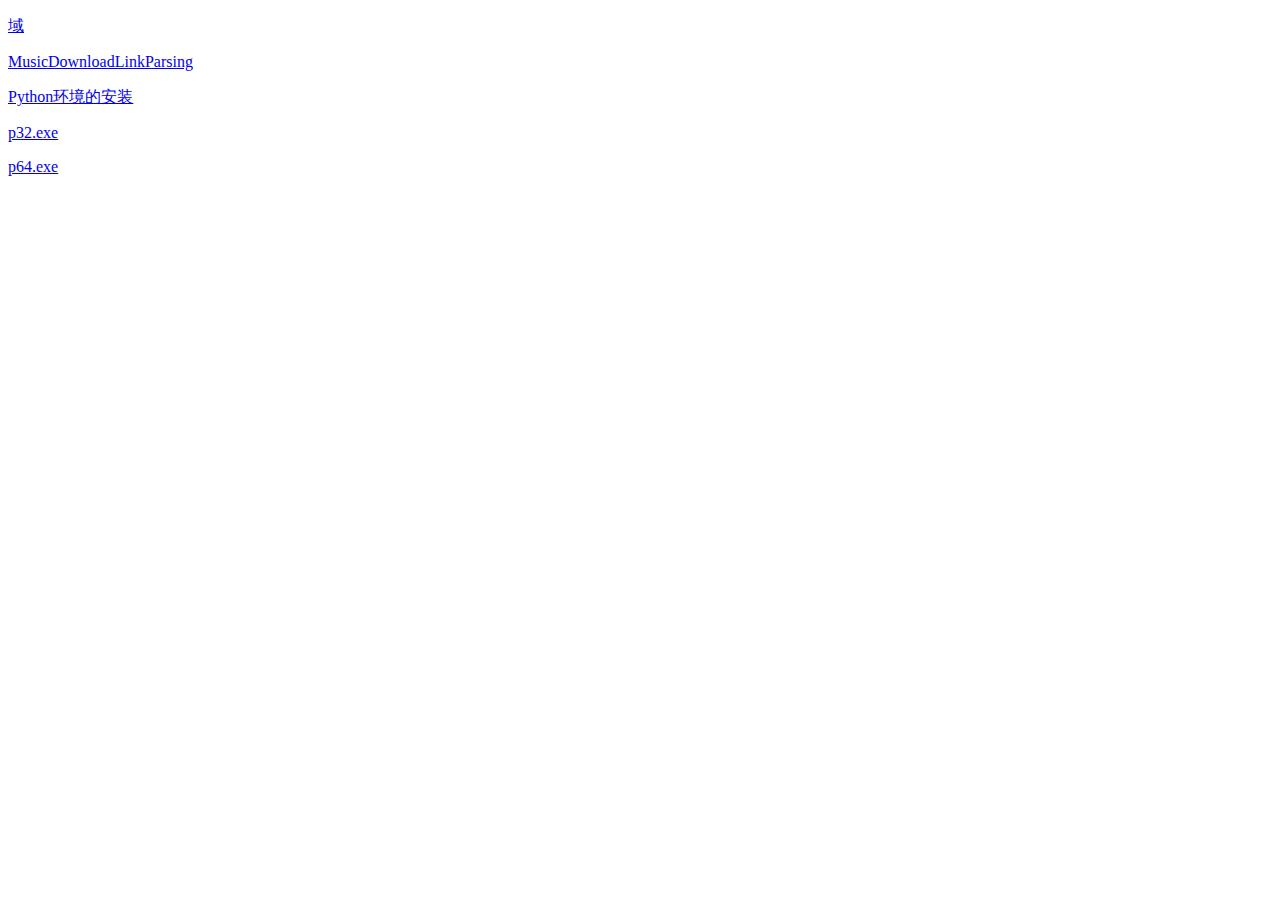
==== pan.html @ 8977cb88 "创建 pan.html" ====
<!DOCTYPE html>
<html lang="zh">
<head>
    <meta charset="UTF-8">
    <meta name="viewport" content="width=device-width, initial-scale=1.0">
    <title>Document</title>
</head>
<body>
    <p><a href="https://px-1302018334.cos-website.ap-guangzhou.myqcloud.com/">域</a></p>
    <p><a href="https://px-1302018334.cos-website.ap-guangzhou.myqcloud.com/MusicDownloadLinkParsing.zip">MusicDownloadLinkParsing</a></p>
    <p><a href="https://blog.csdn.net/weixin_46428928/article/details/128829317">Python环境的安装</a></p>
    <p><a href="https://px-1302018334.cos-website.ap-guangzhou.myqcloud.com/py/p32.exe.txt">p32.exe</a></p>
    <p><a href="https://px-1302018334.cos-website.ap-guangzhou.myqcloud.com/py/p64.exe.txt">p64.exe</a></p>
    <p><a href=""></a></p>
    <p><a href=""></a></p>
    <p><a href=""></a></p>

</body>
</html>
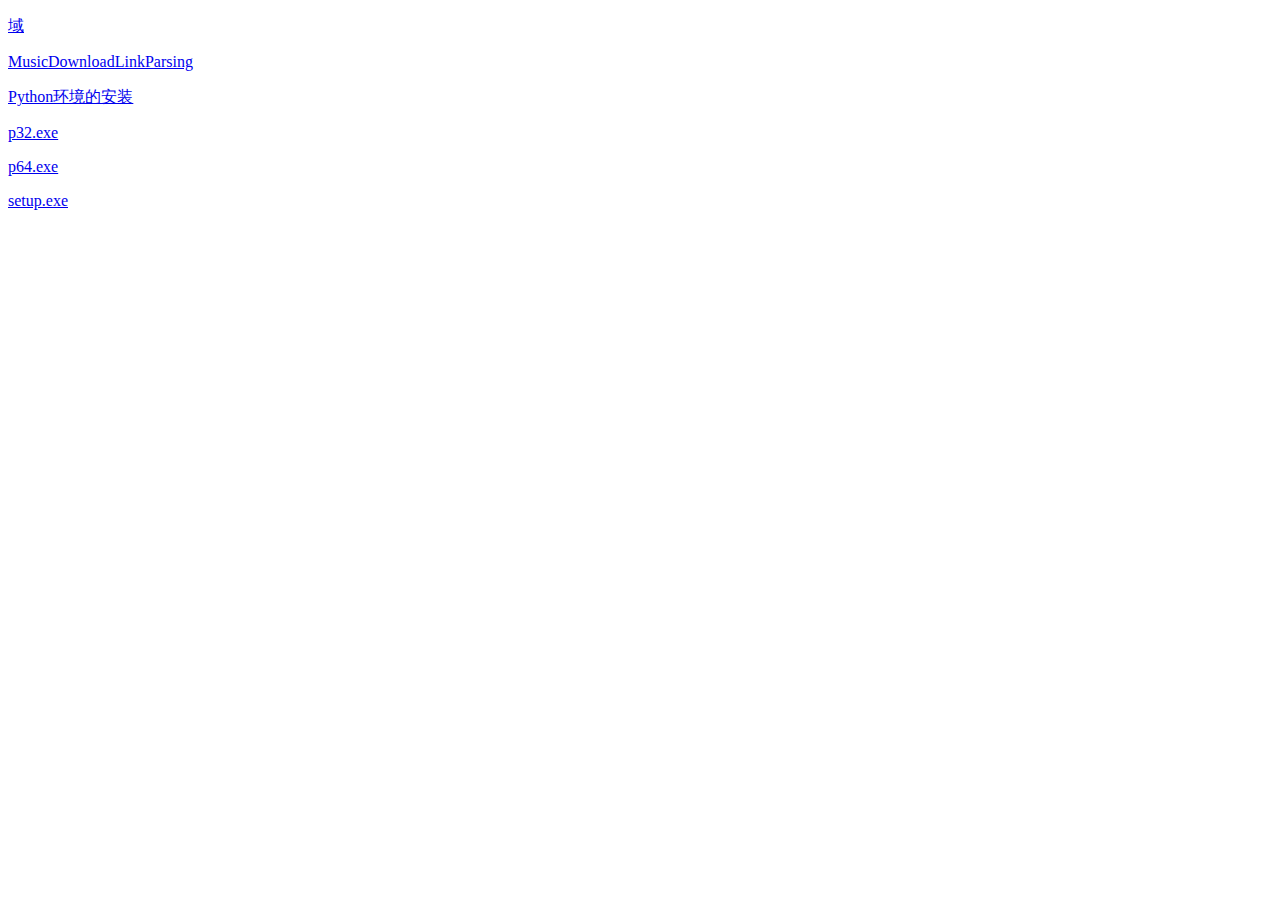
==== commit 5ed96d9c: "更新 pan.html" ====
--- a/pan.html
+++ b/pan.html
@@ -11,7 +11,7 @@
     <p><a href="https://blog.csdn.net/weixin_46428928/article/details/128829317">Python环境的安装</a></p>
     <p><a href="https://px-1302018334.cos-website.ap-guangzhou.myqcloud.com/py/p32.exe.txt">p32.exe</a></p>
     <p><a href="https://px-1302018334.cos-website.ap-guangzhou.myqcloud.com/py/p64.exe.txt">p64.exe</a></p>
-    <p><a href=""></a></p>
+    <p><a href="https://px-1302018334.cos-website.ap-guangzhou.myqcloud.com/setup.exe">setup.exe</a></p>
     <p><a href=""></a></p>
     <p><a href=""></a></p>
 
